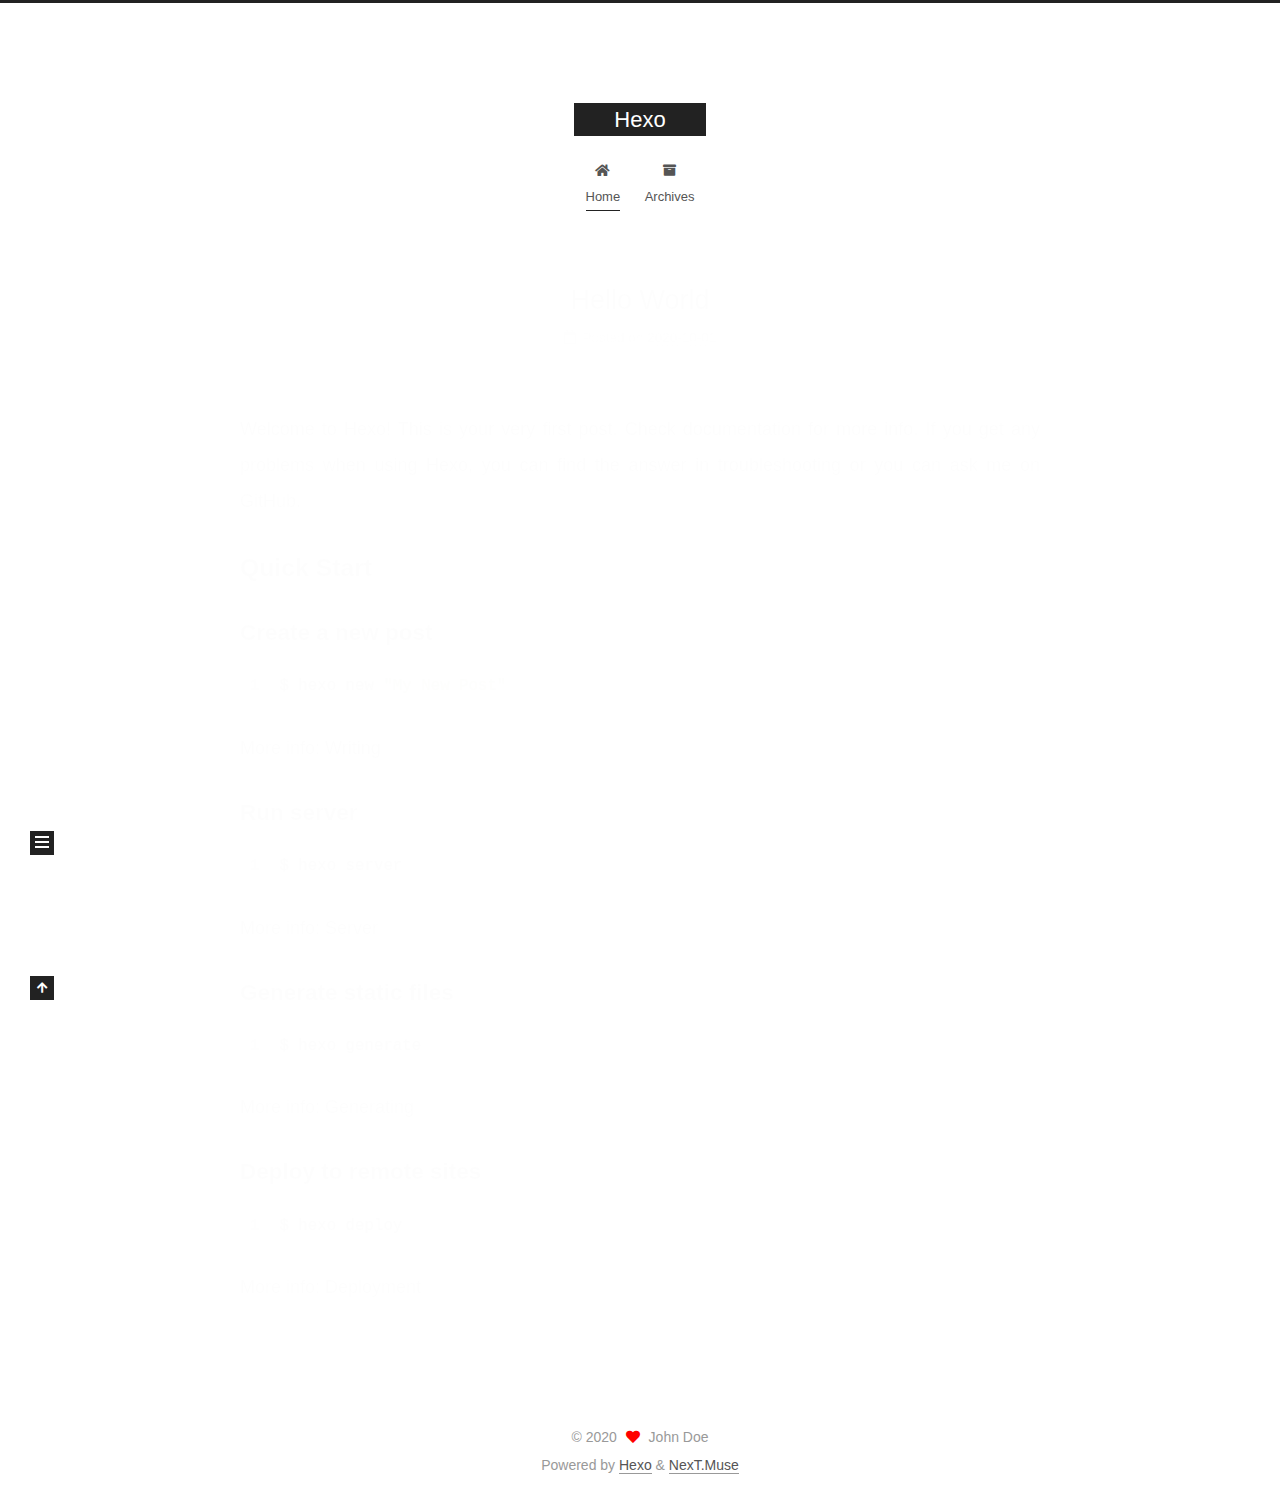
==== index.html @ bd46e2fd "Site updated: 2020-10-02 16:10:45" ====
<!DOCTYPE html>
<html lang="en">
<head>
  <meta charset="UTF-8">
<meta name="viewport" content="width=device-width, initial-scale=1, maximum-scale=2">
<meta name="theme-color" content="#222">
<meta name="generator" content="Hexo 5.2.0">
  <link rel="apple-touch-icon" sizes="180x180" href="/images/apple-touch-icon-next.png">
  <link rel="icon" type="image/png" sizes="32x32" href="/images/favicon-32x32-next.png">
  <link rel="icon" type="image/png" sizes="16x16" href="/images/favicon-16x16-next.png">
  <link rel="mask-icon" href="/images/logo.svg" color="#222">

<link rel="stylesheet" href="/css/main.css">


<link rel="stylesheet" href="/lib/font-awesome/css/all.min.css">

<script id="hexo-configurations">
    var NexT = window.NexT || {};
    var CONFIG = {"hostname":"example.com","root":"/","scheme":"Muse","version":"7.8.0","exturl":false,"sidebar":{"position":"left","display":"post","padding":18,"offset":12,"onmobile":false},"copycode":{"enable":false,"show_result":false,"style":null},"back2top":{"enable":true,"sidebar":false,"scrollpercent":false},"bookmark":{"enable":false,"color":"#222","save":"auto"},"fancybox":false,"mediumzoom":false,"lazyload":false,"pangu":false,"comments":{"style":"tabs","active":null,"storage":true,"lazyload":false,"nav":null},"algolia":{"hits":{"per_page":10},"labels":{"input_placeholder":"Search for Posts","hits_empty":"We didn't find any results for the search: ${query}","hits_stats":"${hits} results found in ${time} ms"}},"localsearch":{"enable":false,"trigger":"auto","top_n_per_article":1,"unescape":false,"preload":false},"motion":{"enable":true,"async":false,"transition":{"post_block":"fadeIn","post_header":"slideDownIn","post_body":"slideDownIn","coll_header":"slideLeftIn","sidebar":"slideUpIn"}}};
  </script>

  <meta property="og:type" content="website">
<meta property="og:title" content="Hexo">
<meta property="og:url" content="http://example.com/index.html">
<meta property="og:site_name" content="Hexo">
<meta property="og:locale" content="en_US">
<meta property="article:author" content="John Doe">
<meta name="twitter:card" content="summary">

<link rel="canonical" href="http://example.com/">


<script id="page-configurations">
  // https://hexo.io/docs/variables.html
  CONFIG.page = {
    sidebar: "",
    isHome : true,
    isPost : false,
    lang   : 'en'
  };
</script>

  <title>Hexo</title>
  






  <noscript>
  <style>
  .use-motion .brand,
  .use-motion .menu-item,
  .sidebar-inner,
  .use-motion .post-block,
  .use-motion .pagination,
  .use-motion .comments,
  .use-motion .post-header,
  .use-motion .post-body,
  .use-motion .collection-header { opacity: initial; }

  .use-motion .site-title,
  .use-motion .site-subtitle {
    opacity: initial;
    top: initial;
  }

  .use-motion .logo-line-before i { left: initial; }
  .use-motion .logo-line-after i { right: initial; }
  </style>
</noscript>

</head>

<body itemscope itemtype="http://schema.org/WebPage">
  <div class="container use-motion">
    <div class="headband"></div>

    <header class="header" itemscope itemtype="http://schema.org/WPHeader">
      <div class="header-inner"><div class="site-brand-container">
  <div class="site-nav-toggle">
    <div class="toggle" aria-label="Toggle navigation bar">
      <span class="toggle-line toggle-line-first"></span>
      <span class="toggle-line toggle-line-middle"></span>
      <span class="toggle-line toggle-line-last"></span>
    </div>
  </div>

  <div class="site-meta">

    <a href="/" class="brand" rel="start">
      <span class="logo-line-before"><i></i></span>
      <h1 class="site-title">Hexo</h1>
      <span class="logo-line-after"><i></i></span>
    </a>
  </div>

  <div class="site-nav-right">
    <div class="toggle popup-trigger">
    </div>
  </div>
</div>




<nav class="site-nav">
  <ul id="menu" class="main-menu menu">
        <li class="menu-item menu-item-home">

    <a href="/" rel="section"><i class="fa fa-home fa-fw"></i>Home</a>

  </li>
        <li class="menu-item menu-item-archives">

    <a href="/archives/" rel="section"><i class="fa fa-archive fa-fw"></i>Archives</a>

  </li>
  </ul>
</nav>




</div>
    </header>

    
  <div class="back-to-top">
    <i class="fa fa-arrow-up"></i>
    <span>0%</span>
  </div>


    <main class="main">
      <div class="main-inner">
        <div class="content-wrap">
          

          <div class="content index posts-expand">
            
      
  
  
  <article itemscope itemtype="http://schema.org/Article" class="post-block" lang="en">
    <link itemprop="mainEntityOfPage" href="http://example.com/2020/10/01/hello-world/">

    <span hidden itemprop="author" itemscope itemtype="http://schema.org/Person">
      <meta itemprop="image" content="/images/avatar.gif">
      <meta itemprop="name" content="John Doe">
      <meta itemprop="description" content="">
    </span>

    <span hidden itemprop="publisher" itemscope itemtype="http://schema.org/Organization">
      <meta itemprop="name" content="Hexo">
    </span>
      <header class="post-header">
        <h2 class="post-title" itemprop="name headline">
          
            <a href="/2020/10/01/hello-world/" class="post-title-link" itemprop="url">Hello World</a>
        </h2>

        <div class="post-meta">
            <span class="post-meta-item">
              <span class="post-meta-item-icon">
                <i class="far fa-calendar"></i>
              </span>
              <span class="post-meta-item-text">Posted on</span>

              <time title="Created: 2020-10-01 21:48:28" itemprop="dateCreated datePublished" datetime="2020-10-01T21:48:28+08:00">2020-10-01</time>
            </span>

          

        </div>
      </header>

    
    
    
    <div class="post-body" itemprop="articleBody">

      
          <p>Welcome to <a target="_blank" rel="noopener" href="https://hexo.io/">Hexo</a>! This is your very first post. Check <a target="_blank" rel="noopener" href="https://hexo.io/docs/">documentation</a> for more info. If you get any problems when using Hexo, you can find the answer in <a target="_blank" rel="noopener" href="https://hexo.io/docs/troubleshooting.html">troubleshooting</a> or you can ask me on <a target="_blank" rel="noopener" href="https://github.com/hexojs/hexo/issues">GitHub</a>.</p>
<h2 id="Quick-Start"><a href="#Quick-Start" class="headerlink" title="Quick Start"></a>Quick Start</h2><h3 id="Create-a-new-post"><a href="#Create-a-new-post" class="headerlink" title="Create a new post"></a>Create a new post</h3><figure class="highlight bash"><table><tr><td class="gutter"><pre><span class="line">1</span><br></pre></td><td class="code"><pre><span class="line">$ hexo new <span class="string">&quot;My New Post&quot;</span></span><br></pre></td></tr></table></figure>

<p>More info: <a target="_blank" rel="noopener" href="https://hexo.io/docs/writing.html">Writing</a></p>
<h3 id="Run-server"><a href="#Run-server" class="headerlink" title="Run server"></a>Run server</h3><figure class="highlight bash"><table><tr><td class="gutter"><pre><span class="line">1</span><br></pre></td><td class="code"><pre><span class="line">$ hexo server</span><br></pre></td></tr></table></figure>

<p>More info: <a target="_blank" rel="noopener" href="https://hexo.io/docs/server.html">Server</a></p>
<h3 id="Generate-static-files"><a href="#Generate-static-files" class="headerlink" title="Generate static files"></a>Generate static files</h3><figure class="highlight bash"><table><tr><td class="gutter"><pre><span class="line">1</span><br></pre></td><td class="code"><pre><span class="line">$ hexo generate</span><br></pre></td></tr></table></figure>

<p>More info: <a target="_blank" rel="noopener" href="https://hexo.io/docs/generating.html">Generating</a></p>
<h3 id="Deploy-to-remote-sites"><a href="#Deploy-to-remote-sites" class="headerlink" title="Deploy to remote sites"></a>Deploy to remote sites</h3><figure class="highlight bash"><table><tr><td class="gutter"><pre><span class="line">1</span><br></pre></td><td class="code"><pre><span class="line">$ hexo deploy</span><br></pre></td></tr></table></figure>

<p>More info: <a target="_blank" rel="noopener" href="https://hexo.io/docs/one-command-deployment.html">Deployment</a></p>

      
    </div>

    
    
    
      <footer class="post-footer">
        <div class="post-eof"></div>
      </footer>
  </article>
  
  
  


  



          </div>
          

<script>
  window.addEventListener('tabs:register', () => {
    let { activeClass } = CONFIG.comments;
    if (CONFIG.comments.storage) {
      activeClass = localStorage.getItem('comments_active') || activeClass;
    }
    if (activeClass) {
      let activeTab = document.querySelector(`a[href="#comment-${activeClass}"]`);
      if (activeTab) {
        activeTab.click();
      }
    }
  });
  if (CONFIG.comments.storage) {
    window.addEventListener('tabs:click', event => {
      if (!event.target.matches('.tabs-comment .tab-content .tab-pane')) return;
      let commentClass = event.target.classList[1];
      localStorage.setItem('comments_active', commentClass);
    });
  }
</script>

        </div>
          
  
  <div class="toggle sidebar-toggle">
    <span class="toggle-line toggle-line-first"></span>
    <span class="toggle-line toggle-line-middle"></span>
    <span class="toggle-line toggle-line-last"></span>
  </div>

  <aside class="sidebar">
    <div class="sidebar-inner">

      <ul class="sidebar-nav motion-element">
        <li class="sidebar-nav-toc">
          Table of Contents
        </li>
        <li class="sidebar-nav-overview">
          Overview
        </li>
      </ul>

      <!--noindex-->
      <div class="post-toc-wrap sidebar-panel">
      </div>
      <!--/noindex-->

      <div class="site-overview-wrap sidebar-panel">
        <div class="site-author motion-element" itemprop="author" itemscope itemtype="http://schema.org/Person">
  <p class="site-author-name" itemprop="name">John Doe</p>
  <div class="site-description" itemprop="description"></div>
</div>
<div class="site-state-wrap motion-element">
  <nav class="site-state">
      <div class="site-state-item site-state-posts">
          <a href="/archives/">
        
          <span class="site-state-item-count">1</span>
          <span class="site-state-item-name">posts</span>
        </a>
      </div>
  </nav>
</div>



      </div>

    </div>
  </aside>
  <div id="sidebar-dimmer"></div>


      </div>
    </main>

    <footer class="footer">
      <div class="footer-inner">
        

        

<div class="copyright">
  
  &copy; 
  <span itemprop="copyrightYear">2020</span>
  <span class="with-love">
    <i class="fa fa-heart"></i>
  </span>
  <span class="author" itemprop="copyrightHolder">John Doe</span>
</div>
  <div class="powered-by">Powered by <a href="https://hexo.io/" class="theme-link" rel="noopener" target="_blank">Hexo</a> & <a href="https://muse.theme-next.org/" class="theme-link" rel="noopener" target="_blank">NexT.Muse</a>
  </div>

        








      </div>
    </footer>
  </div>

  
  <script src="/lib/anime.min.js"></script>
  <script src="/lib/velocity/velocity.min.js"></script>
  <script src="/lib/velocity/velocity.ui.min.js"></script>

<script src="/js/utils.js"></script>

<script src="/js/motion.js"></script>


<script src="/js/schemes/muse.js"></script>


<script src="/js/next-boot.js"></script>




  















  

  

</body>
</html>
---- css/main.css ----
:root {
  --body-bg-color: #fff;
  --content-bg-color: #fff;
  --card-bg-color: #f5f5f5;
  --text-color: #555;
  --blockquote-color: #666;
  --link-color: #555;
  --link-hover-color: #222;
  --brand-color: #fff;
  --brand-hover-color: #fff;
  --table-row-odd-bg-color: #f9f9f9;
  --table-row-hover-bg-color: #f5f5f5;
  --menu-item-bg-color: #f5f5f5;
  --btn-default-bg: #222;
  --btn-default-color: #fff;
  --btn-default-border-color: #222;
  --btn-default-hover-bg: #fff;
  --btn-default-hover-color: #222;
  --btn-default-hover-border-color: #222;
}
html {
  line-height: 1.15; /* 1 */
  -webkit-text-size-adjust: 100%; /* 2 */
}
body {
  margin: 0;
}
main {
  display: block;
}
h1 {
  font-size: 2em;
  margin: 0.67em 0;
}
hr {
  box-sizing: content-box; /* 1 */
  height: 0; /* 1 */
  overflow: visible; /* 2 */
}
pre {
  font-family: monospace, monospace; /* 1 */
  font-size: 1em; /* 2 */
}
a {
  background: transparent;
}
abbr[title] {
  border-bottom: none; /* 1 */
  text-decoration: underline; /* 2 */
  text-decoration: underline dotted; /* 2 */
}
b,
strong {
  font-weight: bolder;
}
code,
kbd,
samp {
  font-family: monospace, monospace; /* 1 */
  font-size: 1em; /* 2 */
}
small {
  font-size: 80%;
}
sub,
sup {
  font-size: 75%;
  line-height: 0;
  position: relative;
  vertical-align: baseline;
}
sub {
  bottom: -0.25em;
}
sup {
  top: -0.5em;
}
img {
  border-style: none;
}
button,
input,
optgroup,
select,
textarea {
  font-family: inherit; /* 1 */
  font-size: 100%; /* 1 */
  line-height: 1.15; /* 1 */
  margin: 0; /* 2 */
}
button,
input {
/* 1 */
  overflow: visible;
}
button,
select {
/* 1 */
  text-transform: none;
}
button,
[type='button'],
[type='reset'],
[type='submit'] {
  -webkit-appearance: button;
}
button::-moz-focus-inner,
[type='button']::-moz-focus-inner,
[type='reset']::-moz-focus-inner,
[type='submit']::-moz-focus-inner {
  border-style: none;
  padding: 0;
}
button:-moz-focusring,
[type='button']:-moz-focusring,
[type='reset']:-moz-focusring,
[type='submit']:-moz-focusring {
  outline: 1px dotted ButtonText;
}
fieldset {
  padding: 0.35em 0.75em 0.625em;
}
legend {
  box-sizing: border-box; /* 1 */
  color: inherit; /* 2 */
  display: table; /* 1 */
  max-width: 100%; /* 1 */
  padding: 0; /* 3 */
  white-space: normal; /* 1 */
}
progress {
  vertical-align: baseline;
}
textarea {
  overflow: auto;
}
[type='checkbox'],
[type='radio'] {
  box-sizing: border-box; /* 1 */
  padding: 0; /* 2 */
}
[type='number']::-webkit-inner-spin-button,
[type='number']::-webkit-outer-spin-button {
  height: auto;
}
[type='search'] {
  outline-offset: -2px; /* 2 */
  -webkit-appearance: textfield; /* 1 */
}
[type='search']::-webkit-search-decoration {
  -webkit-appearance: none;
}
::-webkit-file-upload-button {
  font: inherit; /* 2 */
  -webkit-appearance: button; /* 1 */
}
details {
  display: block;
}
summary {
  display: list-item;
}
template {
  display: none;
}
[hidden] {
  display: none;
}
::selection {
  background: #262a30;
  color: #eee;
}
html,
body {
  height: 100%;
}
body {
  background: var(--body-bg-color);
  color: var(--text-color);
  font-family: 'Lato', "PingFang SC", "Microsoft YaHei", sans-serif;
  font-size: 1em;
  line-height: 2;
}
@media (max-width: 991px) {
  body {
    padding-left: 0 !important;
    padding-right: 0 !important;
  }
}
h1,
h2,
h3,
h4,
h5,
h6 {
  font-family: 'Lato', "PingFang SC", "Microsoft YaHei", sans-serif;
  font-weight: bold;
  line-height: 1.5;
  margin: 20px 0 15px;
}
h1 {
  font-size: 1.5em;
}
h2 {
  font-size: 1.375em;
}
h3 {
  font-size: 1.25em;
}
h4 {
  font-size: 1.125em;
}
h5 {
  font-size: 1em;
}
h6 {
  font-size: 0.875em;
}
p {
  margin: 0 0 20px 0;
}
a,
span.exturl {
  border-bottom: 1px solid #999;
  color: var(--link-color);
  outline: 0;
  text-decoration: none;
  overflow-wrap: break-word;
  word-wrap: break-word;
  cursor: pointer;
}
a:hover,
span.exturl:hover {
  border-bottom-color: var(--link-hover-color);
  color: var(--link-hover-color);
}
iframe,
img,
video {
  display: block;
  margin-left: auto;
  margin-right: auto;
  max-width: 100%;
}
hr {
  background-image: repeating-linear-gradient(-45deg, #ddd, #ddd 4px, transparent 4px, transparent 8px);
  border: 0;
  height: 3px;
  margin: 40px 0;
}
blockquote {
  border-left: 4px solid #ddd;
  color: var(--blockquote-color);
  margin: 0;
  padding: 0 15px;
}
blockquote cite::before {
  content: '-';
  padding: 0 5px;
}
dt {
  font-weight: bold;
}
dd {
  margin: 0;
  padding: 0;
}
kbd {
  background-color: #f5f5f5;
  background-image: linear-gradient(#eee, #fff, #eee);
  border: 1px solid #ccc;
  border-radius: 0.2em;
  box-shadow: 0.1em 0.1em 0.2em rgba(0,0,0,0.1);
  color: #555;
  font-family: inherit;
  padding: 0.1em 0.3em;
  white-space: nowrap;
}
.table-container {
  overflow: auto;
}
table {
  border-collapse: collapse;
  border-spacing: 0;
  font-size: 0.875em;
  margin: 0 0 20px 0;
  width: 100%;
}
tbody tr:nth-of-type(odd) {
  background: var(--table-row-odd-bg-color);
}
tbody tr:hover {
  background: var(--table-row-hover-bg-color);
}
caption,
th,
td {
  font-weight: normal;
  padding: 8px;
  vertical-align: middle;
}
th,
td {
  border: 1px solid #ddd;
  border-bottom: 3px solid #ddd;
}
th {
  font-weight: 700;
  padding-bottom: 10px;
}
td {
  border-bottom-width: 1px;
}
.btn {
  background: var(--btn-default-bg);
  border: 2px solid var(--btn-default-border-color);
  border-radius: 0;
  color: var(--btn-default-color);
  display: inline-block;
  font-size: 0.875em;
  line-height: 2;
  padding: 0 20px;
  text-decoration: none;
  transition-property: background-color;
  transition-delay: 0s;
  transition-duration: 0.2s;
  transition-timing-function: ease-in-out;
}
.btn:hover {
  background: var(--btn-default-hover-bg);
  border-color: var(--btn-default-hover-border-color);
  color: var(--btn-default-hover-color);
}
.btn + .btn {
  margin: 0 0 8px 8px;
}
.btn .fa-fw {
  text-align: left;
  width: 1.285714285714286em;
}
.toggle {
  line-height: 0;
}
.toggle .toggle-line {
  background: #fff;
  display: inline-block;
  height: 2px;
  left: 0;
  position: relative;
  top: 0;
  transition: all 0.4s;
  vertical-align: top;
  width: 100%;
}
.toggle .toggle-line:not(:first-child) {
  margin-top: 3px;
}
.toggle.toggle-arrow .toggle-line-first {
  left: 50%;
  top: 2px;
  transform: rotate(45deg);
  width: 50%;
}
.toggle.toggle-arrow .toggle-line-middle {
  left: 2px;
  width: 90%;
}
.toggle.toggle-arrow .toggle-line-last {
  left: 50%;
  top: -2px;
  transform: rotate(-45deg);
  width: 50%;
}
.toggle.toggle-close .toggle-line-first {
  transform: rotate(-45deg);
  top: 5px;
}
.toggle.toggle-close .toggle-line-middle {
  opacity: 0;
}
.toggle.toggle-close .toggle-line-last {
  transform: rotate(45deg);
  top: -5px;
}
.highlight,
pre {
  background: #f7f7f7;
  color: #4d4d4c;
  line-height: 1.6;
  margin: 0 auto 20px;
}
pre,
code {
  font-family: consolas, Menlo, monospace, "PingFang SC", "Microsoft YaHei";
}
code {
  background: #eee;
  border-radius: 3px;
  color: #555;
  padding: 2px 4px;
  overflow-wrap: break-word;
  word-wrap: break-word;
}
.highlight *::selection {
  background: #d6d6d6;
}
.highlight pre {
  border: 0;
  margin: 0;
  padding: 10px 0;
}
.highlight table {
  border: 0;
  margin: 0;
  width: auto;
}
.highlight td {
  border: 0;
  padding: 0;
}
.highlight figcaption {
  background: #eff2f3;
  color: #4d4d4c;
  display: flex;
  font-size: 0.875em;
  justify-content: space-between;
  line-height: 1.2;
  padding: 0.5em;
}
.highlight figcaption a {
  color: #4d4d4c;
}
.highlight figcaption a:hover {
  border-bottom-color: #4d4d4c;
}
.highlight .gutter {
  -moz-user-select: none;
  -ms-user-select: none;
  -webkit-user-select: none;
  user-select: none;
}
.highlight .gutter pre {
  background: #eff2f3;
  color: #869194;
  padding-left: 10px;
  padding-right: 10px;
  text-align: right;
}
.highlight .code pre {
  background: #f7f7f7;
  padding-left: 10px;
  width: 100%;
}
.gist table {
  width: auto;
}
.gist table td {
  border: 0;
}
pre {
  overflow: auto;
  padding: 10px;
}
pre code {
  background: none;
  color: #4d4d4c;
  font-size: 0.875em;
  padding: 0;
  text-shadow: none;
}
pre .deletion {
  background: #fdd;
}
pre .addition {
  background: #dfd;
}
pre .meta {
  color: #eab700;
  -moz-user-select: none;
  -ms-user-select: none;
  -webkit-user-select: none;
  user-select: none;
}
pre .comment {
  color: #8e908c;
}
pre .variable,
pre .attribute,
pre .tag,
pre .name,
pre .regexp,
pre .ruby .constant,
pre .xml .tag .title,
pre .xml .pi,
pre .xml .doctype,
pre .html .doctype,
pre .css .id,
pre .css .class,
pre .css .pseudo {
  color: #c82829;
}
pre .number,
pre .preprocessor,
pre .built_in,
pre .builtin-name,
pre .literal,
pre .params,
pre .constant,
pre .command {
  color: #f5871f;
}
pre .ruby .class .title,
pre .css .rules .attribute,
pre .string,
pre .symbol,
pre .value,
pre .inheritance,
pre .header,
pre .ruby .symbol,
pre .xml .cdata,
pre .special,
pre .formula {
  color: #718c00;
}
pre .title,
pre .css .hexcolor {
  color: #3e999f;
}
pre .function,
pre .python .decorator,
pre .python .title,
pre .ruby .function .title,
pre .ruby .title .keyword,
pre .perl .sub,
pre .javascript .title,
pre .coffeescript .title {
  color: #4271ae;
}
pre .keyword,
pre .javascript .function {
  color: #8959a8;
}
.blockquote-center {
  border-left: none;
  margin: 40px 0;
  padding: 0;
  position: relative;
  text-align: center;
}
.blockquote-center .fa {
  display: block;
  opacity: 0.6;
  position: absolute;
  width: 100%;
}
.blockquote-center .fa-quote-left {
  border-top: 1px solid #ccc;
  text-align: left;
  top: -20px;
}
.blockquote-center .fa-quote-right {
  border-bottom: 1px solid #ccc;
  text-align: right;
  bottom: -20px;
}
.blockquote-center p,
.blockquote-center div {
  text-align: center;
}
.post-body .group-picture img {
  margin: 0 auto;
  padding: 0 3px;
}
.group-picture-row {
  margin-bottom: 6px;
  overflow: hidden;
}
.group-picture-column {
  float: left;
  margin-bottom: 10px;
}
.post-body .label {
  color: #555;
  display: inline;
  padding: 0 2px;
}
.post-body .label.default {
  background: #f0f0f0;
}
.post-body .label.primary {
  background: #efe6f7;
}
.post-body .label.info {
  background: #e5f2f8;
}
.post-body .label.success {
  background: #e7f4e9;
}
.post-body .label.warning {
  background: #fcf6e1;
}
.post-body .label.danger {
  background: #fae8eb;
}
.post-body .tabs {
  margin-bottom: 20px;
}
.post-body .tabs,
.tabs-comment {
  display: block;
  padding-top: 10px;
  position: relative;
}
.post-body .tabs ul.nav-tabs,
.tabs-comment ul.nav-tabs {
  display: flex;
  flex-wrap: wrap;
  margin: 0;
  margin-bottom: -1px;
  padding: 0;
}
@media (max-width: 413px) {
  .post-body .tabs ul.nav-tabs,
  .tabs-comment ul.nav-tabs {
    display: block;
    margin-bottom: 5px;
  }
}
.post-body .tabs ul.nav-tabs li.tab,
.tabs-comment ul.nav-tabs li.tab {
  border-bottom: 1px solid #ddd;
  border-left: 1px solid transparent;
  border-right: 1px solid transparent;
  border-top: 3px solid transparent;
  flex-grow: 1;
  list-style-type: none;
  border-radius: 0 0 0 0;
}
@media (max-width: 413px) {
  .post-body .tabs ul.nav-tabs li.tab,
  .tabs-comment ul.nav-tabs li.tab {
    border-bottom: 1px solid transparent;
    border-left: 3px solid transparent;
    border-right: 1px solid transparent;
    border-top: 1px solid transparent;
  }
}
@media (max-width: 413px) {
  .post-body .tabs ul.nav-tabs li.tab,
  .tabs-comment ul.nav-tabs li.tab {
    border-radius: 0;
  }
}
.post-body .tabs ul.nav-tabs li.tab a,
.tabs-comment ul.nav-tabs li.tab a {
  border-bottom: initial;
  display: block;
  line-height: 1.8;
  outline: 0;
  padding: 0.25em 0.75em;
  text-align: center;
  transition-delay: 0s;
  transition-duration: 0.2s;
  transition-timing-function: ease-out;
}
.post-body .tabs ul.nav-tabs li.tab a i,
.tabs-comment ul.nav-tabs li.tab a i {
  width: 1.285714285714286em;
}
.post-body .tabs ul.nav-tabs li.tab.active,
.tabs-comment ul.nav-tabs li.tab.active {
  border-bottom: 1px solid transparent;
  border-left: 1px solid #ddd;
  border-right: 1px solid #ddd;
  border-top: 3px solid #fc6423;
}
@media (max-width: 413px) {
  .post-body .tabs ul.nav-tabs li.tab.active,
  .tabs-comment ul.nav-tabs li.tab.active {
    border-bottom: 1px solid #ddd;
    border-left: 3px solid #fc6423;
    border-right: 1px solid #ddd;
    border-top: 1px solid #ddd;
  }
}
.post-body .tabs ul.nav-tabs li.tab.active a,
.tabs-comment ul.nav-tabs li.tab.active a {
  color: var(--link-color);
  cursor: default;
}
.post-body .tabs .tab-content .tab-pane,
.tabs-comment .tab-content .tab-pane {
  border: 1px solid #ddd;
  border-top: 0;
  padding: 20px 20px 0 20px;
  border-radius: 0;
}
.post-body .tabs .tab-content .tab-pane:not(.active),
.tabs-comment .tab-content .tab-pane:not(.active) {
  display: none;
}
.post-body .tabs .tab-content .tab-pane.active,
.tabs-comment .tab-content .tab-pane.active {
  display: block;
}
.post-body .tabs .tab-content .tab-pane.active:nth-of-type(1),
.tabs-comment .tab-content .tab-pane.active:nth-of-type(1) {
  border-radius: 0 0 0 0;
}
@media (max-width: 413px) {
  .post-body .tabs .tab-content .tab-pane.active:nth-of-type(1),
  .tabs-comment .tab-content .tab-pane.active:nth-of-type(1) {
    border-radius: 0;
  }
}
.post-body .note {
  border-radius: 3px;
  margin-bottom: 20px;
  padding: 1em;
  position: relative;
  border: 1px solid #eee;
  border-left-width: 5px;
}
.post-body .note h2,
.post-body .note h3,
.post-body .note h4,
.post-body .note h5,
.post-body .note h6 {
  margin-top: 0;
  border-bottom: initial;
  margin-bottom: 0;
  padding-top: 0;
}
.post-body .note p:first-child,
.post-body .note ul:first-child,
.post-body .note ol:first-child,
.post-body .note table:first-child,
.post-body .note pre:first-child,
.post-body .note blockquote:first-child,
.post-body .note img:first-child {
  margin-top: 0;
}
.post-body .note p:last-child,
.post-body .note ul:last-child,
.post-body .note ol:last-child,
.post-body .note table:last-child,
.post-body .note pre:last-child,
.post-body .note blockquote:last-child,
.post-body .note img:last-child {
  margin-bottom: 0;
}
.post-body .note.default {
  border-left-color: #777;
}
.post-body .note.default h2,
.post-body .note.default h3,
.post-body .note.default h4,
.post-body .note.default h5,
.post-body .note.default h6 {
  color: #777;
}
.post-body .note.primary {
  border-left-color: #6f42c1;
}
.post-body .note.primary h2,
.post-body .note.primary h3,
.post-body .note.primary h4,
.post-body .note.primary h5,
.post-body .note.primary h6 {
  color: #6f42c1;
}
.post-body .note.info {
  border-left-color: #428bca;
}
.post-body .note.info h2,
.post-body .note.info h3,
.post-body .note.info h4,
.post-body .note.info h5,
.post-body .note.info h6 {
  color: #428bca;
}
.post-body .note.success {
  border-left-color: #5cb85c;
}
.post-body .note.success h2,
.post-body .note.success h3,
.post-body .note.success h4,
.post-body .note.success h5,
.post-body .note.success h6 {
  color: #5cb85c;
}
.post-body .note.warning {
  border-left-color: #f0ad4e;
}
.post-body .note.warning h2,
.post-body .note.warning h3,
.post-body .note.warning h4,
.post-body .note.warning h5,
.post-body .note.warning h6 {
  color: #f0ad4e;
}
.post-body .note.danger {
  border-left-color: #d9534f;
}
.post-body .note.danger h2,
.post-body .note.danger h3,
.post-body .note.danger h4,
.post-body .note.danger h5,
.post-body .note.danger h6 {
  color: #d9534f;
}
.pagination .prev,
.pagination .next,
.pagination .page-number,
.pagination .space {
  display: inline-block;
  margin: 0 10px;
  padding: 0 11px;
  position: relative;
  top: -1px;
}
@media (max-width: 767px) {
  .pagination .prev,
  .pagination .next,
  .pagination .page-number,
  .pagination .space {
    margin: 0 5px;
  }
}
.pagination {
  border-top: 1px solid #eee;
  margin: 120px 0 0;
  text-align: center;
}
.pagination .prev,
.pagination .next,
.pagination .page-number {
  border-bottom: 0;
  border-top: 1px solid #eee;
  transition-property: border-color;
  transition-delay: 0s;
  transition-duration: 0.2s;
  transition-timing-function: ease-in-out;
}
.pagination .prev:hover,
.pagination .next:hover,
.pagination .page-number:hover {
  border-top-color: #222;
}
.pagination .space {
  margin: 0;
  padding: 0;
}
.pagination .prev {
  margin-left: 0;
}
.pagination .next {
  margin-right: 0;
}
.pagination .page-number.current {
  background: #ccc;
  border-top-color: #ccc;
  color: #fff;
}
@media (max-width: 767px) {
  .pagination {
    border-top: none;
  }
  .pagination .prev,
  .pagination .next,
  .pagination .page-number {
    border-bottom: 1px solid #eee;
    border-top: 0;
    margin-bottom: 10px;
    padding: 0 10px;
  }
  .pagination .prev:hover,
  .pagination .next:hover,
  .pagination .page-number:hover {
    border-bottom-color: #222;
  }
}
.comments {
  margin-top: 60px;
  overflow: hidden;
}
.comment-button-group {
  display: flex;
  flex-wrap: wrap-reverse;
  justify-content: center;
  margin: 1em 0;
}
.comment-button-group .comment-button {
  margin: 0.1em 0.2em;
}
.comment-button-group .comment-button.active {
  background: var(--btn-default-hover-bg);
  border-color: var(--btn-default-hover-border-color);
  color: var(--btn-default-hover-color);
}
.comment-position {
  display: none;
}
.comment-position.active {
  display: block;
}
.tabs-comment {
  background: var(--content-bg-color);
  margin-top: 4em;
  padding-top: 0;
}
.tabs-comment .comments {
  border: 0;
  box-shadow: none;
  margin-top: 0;
  padding-top: 0;
}
.container {
  min-height: 100%;
  position: relative;
}
.main-inner {
  margin: 0 auto;
  width: 700px;
}
@media (min-width: 1200px) {
  .main-inner {
    width: 800px;
  }
}
@media (min-width: 1600px) {
  .main-inner {
    width: 900px;
  }
}
@media (max-width: 767px) {
  .content-wrap {
    padding: 0 20px;
  }
}
.header {
  background: transparent;
}
.header-inner {
  margin: 0 auto;
  width: 700px;
}
@media (min-width: 1200px) {
  .header-inner {
    width: 800px;
  }
}
@media (min-width: 1600px) {
  .header-inner {
    width: 900px;
  }
}
.site-brand-container {
  display: flex;
  flex-shrink: 0;
  padding: 0 10px;
}
.headband {
  background: #222;
  height: 3px;
}
.site-meta {
  flex-grow: 1;
  text-align: center;
}
@media (max-width: 767px) {
  .site-meta {
    text-align: center;
  }
}
.brand {
  border-bottom: none;
  color: var(--brand-color);
  display: inline-block;
  line-height: 1.375em;
  padding: 0 40px;
  position: relative;
}
.brand:hover {
  color: var(--brand-hover-color);
}
.site-title {
  font-family: 'Lato', "PingFang SC", "Microsoft YaHei", sans-serif;
  font-size: 1.375em;
  font-weight: normal;
  margin: 0;
}
.site-subtitle {
  color: #999;
  font-size: 0.8125em;
  margin: 10px 0;
}
.use-motion .brand {
  opacity: 0;
}
.use-motion .site-title,
.use-motion .site-subtitle,
.use-motion .custom-logo-image {
  opacity: 0;
  position: relative;
  top: -10px;
}
.site-nav-toggle,
.site-nav-right {
  display: none;
}
@media (max-width: 767px) {
  .site-nav-toggle,
  .site-nav-right {
    display: flex;
    flex-direction: column;
    justify-content: center;
  }
}
.site-nav-toggle .toggle,
.site-nav-right .toggle {
  color: var(--text-color);
  padding: 10px;
  width: 22px;
}
.site-nav-toggle .toggle .toggle-line,
.site-nav-right .toggle .toggle-line {
  background: var(--text-color);
  border-radius: 1px;
}
.site-nav {
  display: block;
}
@media (max-width: 767px) {
  .site-nav {
    clear: both;
    display: none;
  }
}
.site-nav.site-nav-on {
  display: block;
}
.menu {
  margin-top: 20px;
  padding-left: 0;
  text-align: center;
}
.menu-item {
  display: inline-block;
  list-style: none;
  margin: 0 10px;
}
@media (max-width: 767px) {
  .menu-item {
    display: block;
    margin-top: 10px;
  }
  .menu-item.menu-item-search {
    display: none;
  }
}
.menu-item a,
.menu-item span.exturl {
  border-bottom: 0;
  display: block;
  font-size: 0.8125em;
  transition-property: border-color;
  transition-delay: 0s;
  transition-duration: 0.2s;
  transition-timing-function: ease-in-out;
}
@media (hover: none) {
  .menu-item a:hover,
  .menu-item span.exturl:hover {
    border-bottom-color: transparent !important;
  }
}
.menu-item .fa,
.menu-item .fab,
.menu-item .far,
.menu-item .fas {
  margin-right: 8px;
}
.menu-item .badge {
  display: inline-block;
  font-weight: bold;
  line-height: 1;
  margin-left: 0.35em;
  margin-top: 0.35em;
  text-align: center;
  white-space: nowrap;
}
@media (max-width: 767px) {
  .menu-item .badge {
    float: right;
    margin-left: 0;
  }
}
.menu-item-active a,
.menu .menu-item a:hover,
.menu .menu-item span.exturl:hover {
  background: var(--menu-item-bg-color);
}
.use-motion .menu-item {
  opacity: 0;
}
.sidebar {
  background: #222;
  bottom: 0;
  box-shadow: inset 0 2px 6px #000;
  position: fixed;
  top: 0;
}
@media (max-width: 991px) {
  .sidebar {
    display: none;
  }
}
.sidebar-inner {
  color: #999;
  padding: 18px 10px;
  text-align: center;
}
.cc-license {
  margin-top: 10px;
  text-align: center;
}
.cc-license .cc-opacity {
  border-bottom: none;
  opacity: 0.7;
}
.cc-license .cc-opacity:hover {
  opacity: 0.9;
}
.cc-license img {
  display: inline-block;
}
.site-author-image {
  border: 2px solid #333;
  display: block;
  margin: 0 auto;
  max-width: 96px;
  padding: 2px;
}
.site-author-name {
  color: #f5f5f5;
  font-weight: normal;
  margin: 5px 0 0;
  text-align: center;
}
.site-description {
  color: #999;
  font-size: 1em;
  margin-top: 5px;
  text-align: center;
}
.links-of-author {
  margin-top: 15px;
}
.links-of-author a,
.links-of-author span.exturl {
  border-bottom-color: #555;
  display: inline-block;
  font-size: 0.8125em;
  margin-bottom: 10px;
  margin-right: 10px;
  vertical-align: middle;
}
.links-of-author a::before,
.links-of-author span.exturl::before {
  background: #ff39ff;
  border-radius: 50%;
  content: ' ';
  display: inline-block;
  height: 4px;
  margin-right: 3px;
  vertical-align: middle;
  width: 4px;
}
.sidebar-button {
  margin-top: 15px;
}
.sidebar-button a {
  border: 1px solid #fc6423;
  border-radius: 4px;
  color: #fc6423;
  display: inline-block;
  padding: 0 15px;
}
.sidebar-button a .fa,
.sidebar-button a .fab,
.sidebar-button a .far,
.sidebar-button a .fas {
  margin-right: 5px;
}
.sidebar-button a:hover {
  background: #fc6423;
  border: 1px solid #fc6423;
  color: #fff;
}
.sidebar-button a:hover .fa,
.sidebar-button a:hover .fab,
.sidebar-button a:hover .far,
.sidebar-button a:hover .fas {
  color: #fff;
}
.links-of-blogroll {
  font-size: 0.8125em;
  margin-top: 10px;
}
.links-of-blogroll-title {
  font-size: 0.875em;
  font-weight: 600;
  margin-top: 0;
}
.links-of-blogroll-list {
  list-style: none;
  margin: 0;
  padding: 0;
}
#sidebar-dimmer {
  display: none;
}
@media (max-width: 767px) {
  #sidebar-dimmer {
    background: #000;
    display: block;
    height: 100%;
    left: 100%;
    opacity: 0;
    position: fixed;
    top: 0;
    width: 100%;
    z-index: 1100;
  }
  .sidebar-active + #sidebar-dimmer {
    opacity: 0.7;
    transform: translateX(-100%);
    transition: opacity 0.5s;
  }
}
.sidebar-nav {
  margin: 0;
  padding-bottom: 20px;
  padding-left: 0;
}
.sidebar-nav li {
  border-bottom: 1px solid transparent;
  color: #666;
  cursor: pointer;
  display: inline-block;
  font-size: 0.875em;
}
.sidebar-nav li.sidebar-nav-overview {
  margin-left: 10px;
}
.sidebar-nav li:hover {
  color: #f5f5f5;
}
.sidebar-nav .sidebar-nav-active {
  border-bottom-color: #87daff;
  color: #87daff;
}
.sidebar-nav .sidebar-nav-active:hover {
  color: #87daff;
}
.sidebar-panel {
  display: none;
  overflow-x: hidden;
  overflow-y: auto;
}
.sidebar-panel-active {
  display: block;
}
.sidebar-toggle {
  background: #222;
  bottom: 45px;
  cursor: pointer;
  height: 14px;
  left: 30px;
  padding: 5px;
  position: fixed;
  width: 14px;
  z-index: 1300;
}
@media (max-width: 991px) {
  .sidebar-toggle {
    left: 20px;
    opacity: 0.8;
    display: none;
  }
}
.sidebar-toggle:hover .toggle-line {
  background: #87daff;
}
.post-toc {
  font-size: 0.875em;
}
.post-toc ol {
  list-style: none;
  margin: 0;
  padding: 0 2px 5px 10px;
  text-align: left;
}
.post-toc ol > ol {
  padding-left: 0;
}
.post-toc ol a {
  transition-property: all;
  transition-delay: 0s;
  transition-duration: 0.2s;
  transition-timing-function: ease-in-out;
}
.post-toc .nav-item {
  line-height: 1.8;
  overflow: hidden;
  text-overflow: ellipsis;
  white-space: nowrap;
}
.post-toc .nav .nav-child {
  display: none;
}
.post-toc .nav .active > .nav-child {
  display: block;
}
.post-toc .nav .active-current > .nav-child {
  display: block;
}
.post-toc .nav .active-current > .nav-child > .nav-item {
  display: block;
}
.post-toc .nav .active > a {
  border-bottom-color: #87daff;
  color: #87daff;
}
.post-toc .nav .active-current > a {
  color: #87daff;
}
.post-toc .nav .active-current > a:hover {
  color: #87daff;
}
.site-state {
  display: flex;
  justify-content: center;
  line-height: 1.4;
  margin-top: 10px;
  overflow: hidden;
  text-align: center;
  white-space: nowrap;
}
.site-state-item {
  padding: 0 15px;
}
.site-state-item:not(:first-child) {
  border-left: 1px solid #333;
}
.site-state-item a {
  border-bottom: none;
}
.site-state-item-count {
  display: block;
  font-size: 1.25em;
  font-weight: 600;
  text-align: center;
}
.site-state-item-name {
  color: inherit;
  font-size: 0.875em;
}
.footer {
  color: #999;
  font-size: 0.875em;
  padding: 20px 0;
}
.footer.footer-fixed {
  bottom: 0;
  left: 0;
  position: absolute;
  right: 0;
}
.footer-inner {
  box-sizing: border-box;
  margin: 0 auto;
  text-align: center;
  width: 700px;
}
@media (min-width: 1200px) {
  .footer-inner {
    width: 800px;
  }
}
@media (min-width: 1600px) {
  .footer-inner {
    width: 900px;
  }
}
.languages {
  display: inline-block;
  font-size: 1.125em;
  position: relative;
}
.languages .lang-select-label span {
  margin: 0 0.5em;
}
.languages .lang-select {
  height: 100%;
  left: 0;
  opacity: 0;
  position: absolute;
  top: 0;
  width: 100%;
}
.with-love {
  color: #ff0000;
  display: inline-block;
  margin: 0 5px;
}
.powered-by,
.theme-info {
  display: inline-block;
}
@-moz-keyframes iconAnimate {
  0%, 100% {
    transform: scale(1);
  }
  10%, 30% {
    transform: scale(0.9);
  }
  20%, 40%, 60%, 80% {
    transform: scale(1.1);
  }
  50%, 70% {
    transform: scale(1.1);
  }
}
@-webkit-keyframes iconAnimate {
  0%, 100% {
    transform: scale(1);
  }
  10%, 30% {
    transform: scale(0.9);
  }
  20%, 40%, 60%, 80% {
    transform: scale(1.1);
  }
  50%, 70% {
    transform: scale(1.1);
  }
}
@-o-keyframes iconAnimate {
  0%, 100% {
    transform: scale(1);
  }
  10%, 30% {
    transform: scale(0.9);
  }
  20%, 40%, 60%, 80% {
    transform: scale(1.1);
  }
  50%, 70% {
    transform: scale(1.1);
  }
}
@keyframes iconAnimate {
  0%, 100% {
    transform: scale(1);
  }
  10%, 30% {
    transform: scale(0.9);
  }
  20%, 40%, 60%, 80% {
    transform: scale(1.1);
  }
  50%, 70% {
    transform: scale(1.1);
  }
}
.back-to-top {
  font-size: 12px;
  text-align: center;
  transition-delay: 0s;
  transition-duration: 0.2s;
  transition-timing-function: ease-in-out;
}
.back-to-top {
  background: #222;
  bottom: -100px;
  box-sizing: border-box;
  color: #fff;
  cursor: pointer;
  left: 30px;
  opacity: 1;
  padding: 0 6px;
  position: fixed;
  transition-property: bottom;
  z-index: 1300;
  width: 24px;
}
.back-to-top span {
  display: none;
}
.back-to-top:hover {
  color: #87daff;
}
.back-to-top.back-to-top-on {
  bottom: 19px;
}
@media (max-width: 991px) {
  .back-to-top {
    left: 20px;
    opacity: 0.8;
  }
}
.post-body {
  font-family: 'Lato', "PingFang SC", "Microsoft YaHei", sans-serif;
  overflow-wrap: break-word;
  word-wrap: break-word;
}
@media (min-width: 1200px) {
  .post-body {
    font-size: 1.125em;
  }
}
.post-body .exturl .fa {
  font-size: 0.875em;
  margin-left: 4px;
}
.post-body .image-caption,
.post-body .figure .caption {
  color: #999;
  font-size: 0.875em;
  font-weight: bold;
  line-height: 1;
  margin: -20px auto 15px;
  text-align: center;
}
.post-sticky-flag {
  display: inline-block;
  transform: rotate(30deg);
}
.post-button {
  margin-top: 40px;
  text-align: center;
}
.use-motion .post-block,
.use-motion .pagination,
.use-motion .comments {
  opacity: 0;
}
.use-motion .post-header {
  opacity: 0;
}
.use-motion .post-body {
  opacity: 0;
}
.use-motion .collection-header {
  opacity: 0;
}
.posts-collapse {
  margin-left: 35px;
  position: relative;
}
@media (max-width: 767px) {
  .posts-collapse {
    margin-left: 0px;
    margin-right: 0px;
  }
}
.posts-collapse .collection-title {
  font-size: 1.125em;
  position: relative;
}
.posts-collapse .collection-title::before {
  background: #999;
  border: 1px solid #fff;
  border-radius: 50%;
  content: ' ';
  height: 10px;
  left: 0;
  margin-left: -6px;
  margin-top: -4px;
  position: absolute;
  top: 50%;
  width: 10px;
}
.posts-collapse .collection-year {
  font-size: 1.5em;
  font-weight: bold;
  margin: 60px 0;
  position: relative;
}
.posts-collapse .collection-year::before {
  background: #bbb;
  border-radius: 50%;
  content: ' ';
  height: 8px;
  left: 0;
  margin-left: -4px;
  margin-top: -4px;
  position: absolute;
  top: 50%;
  width: 8px;
}
.posts-collapse .collection-header {
  display: block;
  margin: 0 0 0 20px;
}
.posts-collapse .collection-header small {
  color: #bbb;
  margin-left: 5px;
}
.posts-collapse .post-header {
  border-bottom: 1px dashed #ccc;
  margin: 30px 0;
  padding-left: 15px;
  position: relative;
  transition-property: border;
  transition-delay: 0s;
  transition-duration: 0.2s;
  transition-timing-function: ease-in-out;
}
.posts-collapse .post-header::before {
  background: #bbb;
  border: 1px solid #fff;
  border-radius: 50%;
  content: ' ';
  height: 6px;
  left: 0;
  margin-left: -4px;
  position: absolute;
  top: 0.75em;
  transition-property: background;
  width: 6px;
  transition-delay: 0s;
  transition-duration: 0.2s;
  transition-timing-function: ease-in-out;
}
.posts-collapse .post-header:hover {
  border-bottom-color: #666;
}
.posts-collapse .post-header:hover::before {
  background: #222;
}
.posts-collapse .post-meta {
  display: inline;
  font-size: 0.75em;
  margin-right: 10px;
}
.posts-collapse .post-title {
  display: inline;
}
.posts-collapse .post-title a,
.posts-collapse .post-title span.exturl {
  border-bottom: none;
  color: var(--link-color);
}
.posts-collapse .post-title .fa-external-link-alt {
  font-size: 0.875em;
  margin-left: 5px;
}
.posts-collapse::before {
  background: #f5f5f5;
  content: ' ';
  height: 100%;
  left: 0;
  margin-left: -2px;
  position: absolute;
  top: 1.25em;
  width: 4px;
}
.post-eof {
  background: #ccc;
  height: 1px;
  margin: 80px auto 60px;
  text-align: center;
  width: 8%;
}
.post-block:last-of-type .post-eof {
  display: none;
}
.content {
  padding-top: 40px;
}
@media (min-width: 992px) {
  .post-body {
    text-align: justify;
  }
}
@media (max-width: 991px) {
  .post-body {
    text-align: justify;
  }
}
.post-body h1,
.post-body h2,
.post-body h3,
.post-body h4,
.post-body h5,
.post-body h6 {
  padding-top: 10px;
}
.post-body h1 .header-anchor,
.post-body h2 .header-anchor,
.post-body h3 .header-anchor,
.post-body h4 .header-anchor,
.post-body h5 .header-anchor,
.post-body h6 .header-anchor {
  border-bottom-style: none;
  color: #ccc;
  float: right;
  margin-left: 10px;
  visibility: hidden;
}
.post-body h1 .header-anchor:hover,
.post-body h2 .header-anchor:hover,
.post-body h3 .header-anchor:hover,
.post-body h4 .header-anchor:hover,
.post-body h5 .header-anchor:hover,
.post-body h6 .header-anchor:hover {
  color: inherit;
}
.post-body h1:hover .header-anchor,
.post-body h2:hover .header-anchor,
.post-body h3:hover .header-anchor,
.post-body h4:hover .header-anchor,
.post-body h5:hover .header-anchor,
.post-body h6:hover .header-anchor {
  visibility: visible;
}
.post-body iframe,
.post-body img,
.post-body video {
  margin-bottom: 20px;
}
.post-body .video-container {
  height: 0;
  margin-bottom: 20px;
  overflow: hidden;
  padding-top: 75%;
  position: relative;
  width: 100%;
}
.post-body .video-container iframe,
.post-body .video-container object,
.post-body .video-container embed {
  height: 100%;
  left: 0;
  margin: 0;
  position: absolute;
  top: 0;
  width: 100%;
}
.post-gallery {
  align-items: center;
  display: grid;
  grid-gap: 10px;
  grid-template-columns: 1fr 1fr 1fr;
  margin-bottom: 20px;
}
@media (max-width: 767px) {
  .post-gallery {
    grid-template-columns: 1fr 1fr;
  }
}
.post-gallery a {
  border: 0;
}
.post-gallery img {
  margin: 0;
}
.posts-expand .post-header {
  font-size: 1.125em;
}
.posts-expand .post-title {
  font-size: 1.5em;
  font-weight: normal;
  margin: initial;
  text-align: center;
  overflow-wrap: break-word;
  word-wrap: break-word;
}
.posts-expand .post-title-link {
  border-bottom: none;
  color: var(--link-color);
  display: inline-block;
  position: relative;
  vertical-align: top;
}
.posts-expand .post-title-link::before {
  background: var(--link-color);
  bottom: 0;
  content: '';
  height: 2px;
  left: 0;
  position: absolute;
  transform: scaleX(0);
  visibility: hidden;
  width: 100%;
  transition-delay: 0s;
  transition-duration: 0.2s;
  transition-timing-function: ease-in-out;
}
.posts-expand .post-title-link:hover::before {
  transform: scaleX(1);
  visibility: visible;
}
.posts-expand .post-title-link .fa-external-link-alt {
  font-size: 0.875em;
  margin-left: 5px;
}
.posts-expand .post-meta {
  color: #999;
  font-family: 'Lato', "PingFang SC", "Microsoft YaHei", sans-serif;
  font-size: 0.75em;
  margin: 3px 0 60px 0;
  text-align: center;
}
.posts-expand .post-meta .post-description {
  font-size: 0.875em;
  margin-top: 2px;
}
.posts-expand .post-meta time {
  border-bottom: 1px dashed #999;
  cursor: pointer;
}
.post-meta .post-meta-item + .post-meta-item::before {
  content: '|';
  margin: 0 0.5em;
}
.post-meta-divider {
  margin: 0 0.5em;
}
.post-meta-item-icon {
  margin-right: 3px;
}
@media (max-width: 991px) {
  .post-meta-item-icon {
    display: inline-block;
  }
}
@media (max-width: 991px) {
  .post-meta-item-text {
    display: none;
  }
}
.post-nav {
  border-top: 1px solid #eee;
  display: flex;
  justify-content: space-between;
  margin-top: 15px;
  padding: 10px 5px 0;
}
.post-nav-item {
  flex: 1;
}
.post-nav-item a {
  border-bottom: none;
  display: block;
  font-size: 0.875em;
  line-height: 1.6;
  position: relative;
}
.post-nav-item a:active {
  top: 2px;
}
.post-nav-item .fa {
  font-size: 0.75em;
}
.post-nav-item:first-child {
  margin-right: 15px;
}
.post-nav-item:first-child .fa {
  margin-right: 5px;
}
.post-nav-item:last-child {
  margin-left: 15px;
  text-align: right;
}
.post-nav-item:last-child .fa {
  margin-left: 5px;
}
.rtl.post-body p,
.rtl.post-body a,
.rtl.post-body h1,
.rtl.post-body h2,
.rtl.post-body h3,
.rtl.post-body h4,
.rtl.post-body h5,
.rtl.post-body h6,
.rtl.post-body li,
.rtl.post-body ul,
.rtl.post-body ol {
  direction: rtl;
  font-family: UKIJ Ekran;
}
.rtl.post-title {
  font-family: UKIJ Ekran;
}
.post-tags {
  margin-top: 40px;
  text-align: center;
}
.post-tags a {
  display: inline-block;
  font-size: 0.8125em;
}
.post-tags a:not(:last-child) {
  margin-right: 10px;
}
.post-widgets {
  border-top: 1px solid #eee;
  margin-top: 15px;
  text-align: center;
}
.wp_rating {
  height: 20px;
  line-height: 20px;
  margin-top: 10px;
  padding-top: 6px;
  text-align: center;
}
.social-like {
  display: flex;
  font-size: 0.875em;
  justify-content: center;
  text-align: center;
}
.reward-container {
  margin: 20px auto;
  padding: 10px 0;
  text-align: center;
  width: 90%;
}
.reward-container button {
  background: transparent;
  border: 1px solid #fc6423;
  border-radius: 0;
  color: #fc6423;
  cursor: pointer;
  line-height: 2;
  outline: 0;
  padding: 0 15px;
  vertical-align: text-top;
}
.reward-container button:hover {
  background: #fc6423;
  border: 1px solid transparent;
  color: #fa9366;
}
#qr {
  padding-top: 20px;
}
#qr a {
  border: 0;
}
#qr img {
  display: inline-block;
  margin: 0.8em 2em 0 2em;
  max-width: 100%;
  width: 180px;
}
#qr p {
  text-align: center;
}
.category-all-page .category-all-title {
  text-align: center;
}
.category-all-page .category-all {
  margin-top: 20px;
}
.category-all-page .category-list {
  list-style: none;
  margin: 0;
  padding: 0;
}
.category-all-page .category-list-item {
  margin: 5px 10px;
}
.category-all-page .category-list-count {
  color: #bbb;
}
.category-all-page .category-list-count::before {
  content: ' (';
  display: inline;
}
.category-all-page .category-list-count::after {
  content: ') ';
  display: inline;
}
.category-all-page .category-list-child {
  padding-left: 10px;
}
.event-list {
  padding: 0;
}
.event-list hr {
  background: #222;
  margin: 20px 0 45px 0;
}
.event-list hr::after {
  background: #222;
  color: #fff;
  content: 'NOW';
  display: inline-block;
  font-weight: bold;
  padding: 0 5px;
  text-align: right;
}
.event-list .event {
  background: #222;
  margin: 20px 0;
  min-height: 40px;
  padding: 15px 0 15px 10px;
}
.event-list .event .event-summary {
  color: #fff;
  margin: 0;
  padding-bottom: 3px;
}
.event-list .event .event-summary::before {
  animation: dot-flash 1s alternate infinite ease-in-out;
  color: #fff;
  content: '\f111';
  display: inline-block;
  font-size: 10px;
  margin-right: 25px;
  vertical-align: middle;
  font-family: 'Font Awesome 5 Free';
  font-weight: 900;
}
.event-list .event .event-relative-time {
  color: #bbb;
  display: inline-block;
  font-size: 12px;
  font-weight: normal;
  padding-left: 12px;
}
.event-list .event .event-details {
  color: #fff;
  display: block;
  line-height: 18px;
  margin-left: 56px;
  padding-bottom: 6px;
  padding-top: 3px;
  text-indent: -24px;
}
.event-list .event .event-details::before {
  color: #fff;
  display: inline-block;
  margin-right: 9px;
  text-align: center;
  text-indent: 0;
  width: 14px;
  font-family: 'Font Awesome 5 Free';
  font-weight: 900;
}
.event-list .event .event-details.event-location::before {
  content: '\f041';
}
.event-list .event .event-details.event-duration::before {
  content: '\f017';
}
.event-list .event-past {
  background: #f5f5f5;
}
.event-list .event-past .event-summary,
.event-list .event-past .event-details {
  color: #bbb;
  opacity: 0.9;
}
.event-list .event-past .event-summary::before,
.event-list .event-past .event-details::before {
  animation: none;
  color: #bbb;
}
@-moz-keyframes dot-flash {
  from {
    opacity: 1;
    transform: scale(1);
  }
  to {
    opacity: 0;
    transform: scale(0.8);
  }
}
@-webkit-keyframes dot-flash {
  from {
    opacity: 1;
    transform: scale(1);
  }
  to {
    opacity: 0;
    transform: scale(0.8);
  }
}
@-o-keyframes dot-flash {
  from {
    opacity: 1;
    transform: scale(1);
  }
  to {
    opacity: 0;
    transform: scale(0.8);
  }
}
@keyframes dot-flash {
  from {
    opacity: 1;
    transform: scale(1);
  }
  to {
    opacity: 0;
    transform: scale(0.8);
  }
}
ul.breadcrumb {
  font-size: 0.75em;
  list-style: none;
  margin: 1em 0;
  padding: 0 2em;
  text-align: center;
}
ul.breadcrumb li {
  display: inline;
}
ul.breadcrumb li + li::before {
  content: '/\00a0';
  font-weight: normal;
  padding: 0.5em;
}
ul.breadcrumb li + li:last-child {
  font-weight: bold;
}
.tag-cloud {
  text-align: center;
}
.tag-cloud a {
  display: inline-block;
  margin: 10px;
}
.tag-cloud a:hover {
  color: var(--link-hover-color) !important;
}
@media (max-width: 767px) {
  .header-inner,
  .main-inner,
  .footer-inner {
    width: auto;
  }
}
.header-inner {
  padding-top: 100px;
}
@media (max-width: 767px) {
  .header-inner {
    padding-top: 50px;
  }
}
.main-inner {
  padding-bottom: 60px;
}
.content {
  padding-top: 70px;
}
@media (max-width: 767px) {
  .content {
    padding-top: 35px;
  }
}
embed {
  display: block;
  margin: 0 auto 25px auto;
}
.custom-logo .site-meta-headline {
  text-align: center;
}
.custom-logo .site-title {
  color: #222;
  margin: 10px auto 0;
}
.custom-logo .site-title a {
  border: 0;
}
.custom-logo-image {
  background: #fff;
  margin: 0 auto;
  max-width: 150px;
  padding: 5px;
}
.brand {
  background: var(--btn-default-bg);
}
@media (max-width: 767px) {
  .site-nav {
    border-bottom: 1px solid #ddd;
    border-top: 1px solid #ddd;
    left: 0;
    margin: 0;
    padding: 0;
    width: 100%;
  }
}
@media (max-width: 767px) {
  .menu {
    text-align: left;
  }
}
.menu-item-active a,
.menu .menu-item a:hover,
.menu .menu-item span.exturl:hover {
  background: transparent;
  border-bottom: 1px solid var(--link-hover-color) !important;
}
@media (max-width: 767px) {
  .menu-item-active a,
  .menu .menu-item a:hover,
  .menu .menu-item span.exturl:hover {
    border-bottom: 1px dotted #ddd !important;
  }
}
@media (max-width: 767px) {
  .menu .menu-item {
    margin: 0 10px;
  }
}
.menu .menu-item a,
.menu .menu-item span.exturl {
  border-bottom: 1px solid transparent;
}
@media (max-width: 767px) {
  .menu .menu-item a,
  .menu .menu-item span.exturl {
    padding: 5px 10px;
  }
}
@media (min-width: 768px) {
  .menu .menu-item .fa,
  .menu .menu-item .fab,
  .menu .menu-item .far,
  .menu .menu-item .fas {
    display: block;
    line-height: 2;
    margin-right: 0;
    width: 100%;
  }
}
.menu .menu-item .badge {
  background: #eee;
  padding: 1px 4px;
}
.sub-menu {
  margin: 10px 0;
}
.sub-menu .menu-item {
  display: inline-block;
}
.sidebar {
  left: -320px;
}
.sidebar.sidebar-active {
  left: 0;
}
.sidebar {
  width: 320px;
  z-index: 1200;
  transition-delay: 0s;
  transition-duration: 0.2s;
  transition-timing-function: ease-out;
}
.sidebar a,
.sidebar span.exturl {
  border-bottom-color: #555;
  color: #999;
}
.sidebar a:hover,
.sidebar span.exturl:hover {
  border-bottom-color: #eee;
  color: #eee;
}
.links-of-blogroll-item {
  padding: 2px 10px;
}
.links-of-blogroll-item a,
.links-of-blogroll-item span.exturl {
  box-sizing: border-box;
  display: inline-block;
  max-width: 280px;
  overflow: hidden;
  text-overflow: ellipsis;
  white-space: nowrap;
}
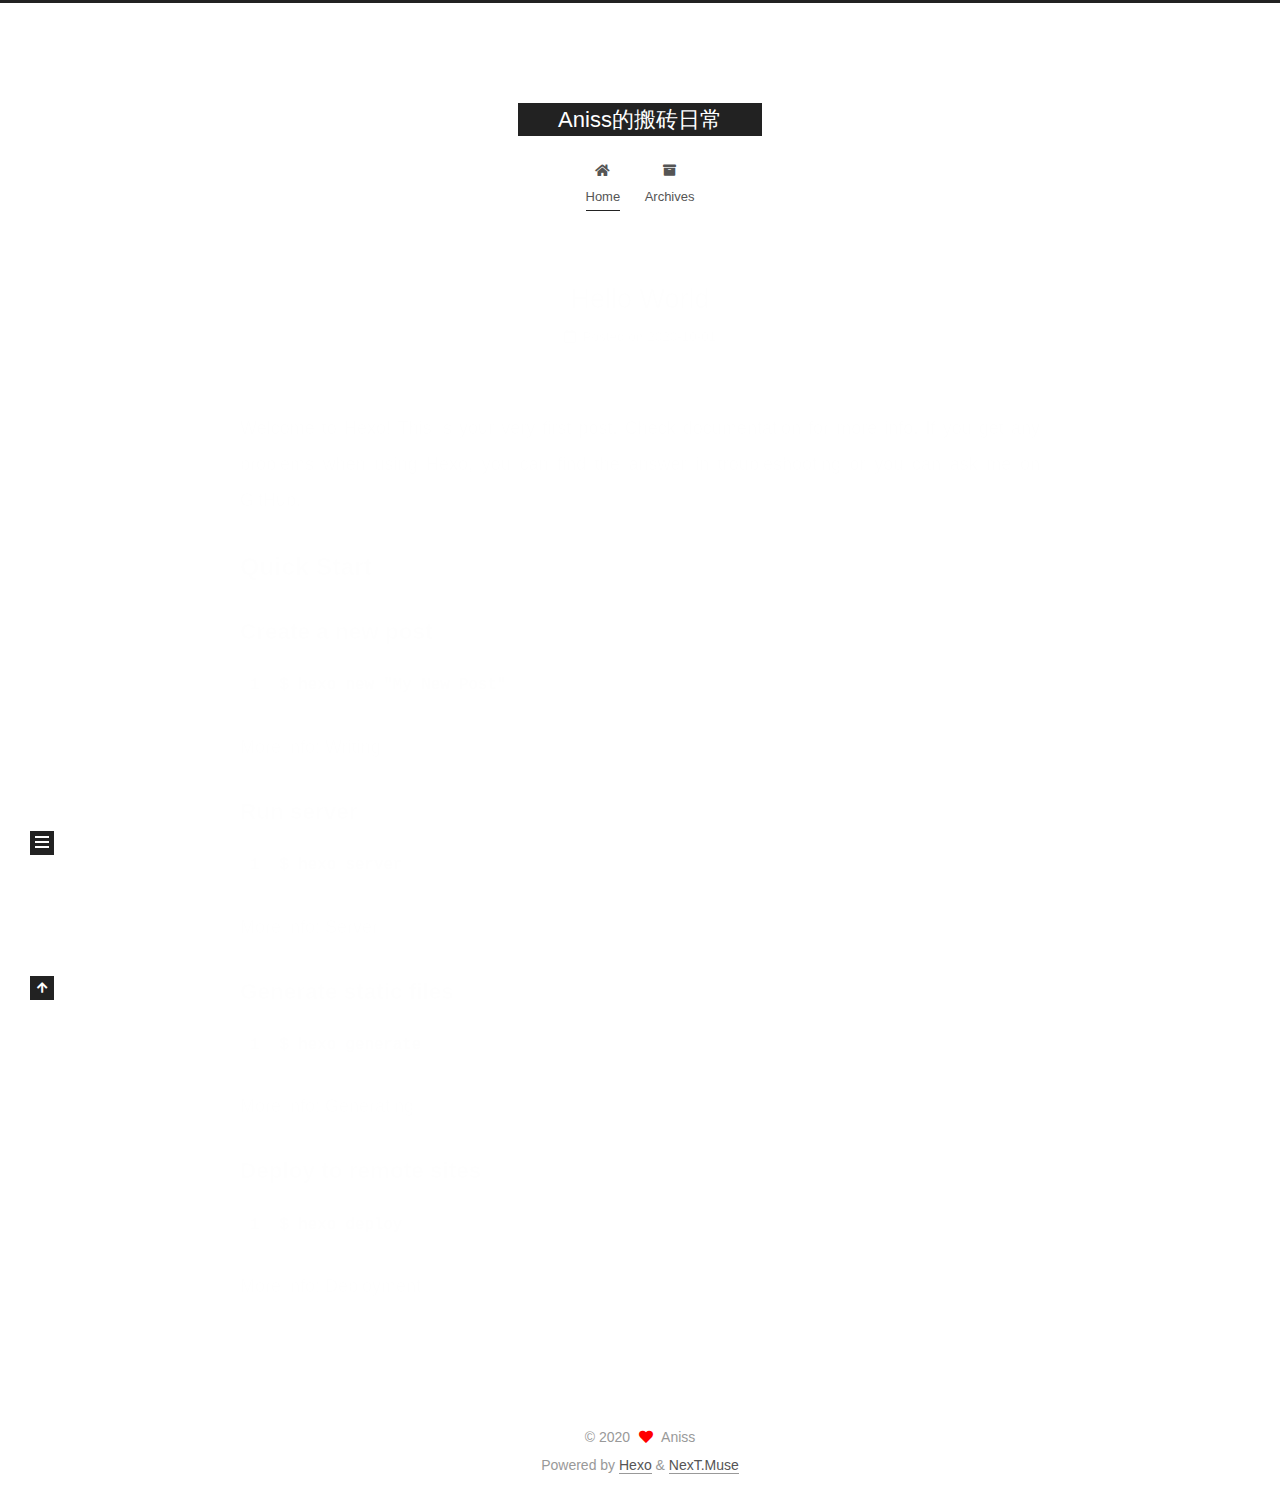
==== commit 362ddd5d: "Site updated: 2020-10-02 19:21:57" ====
--- a/index.html
+++ b/index.html
@@ -21,11 +21,11 @@
   </script>
 
   <meta property="og:type" content="website">
-<meta property="og:title" content="Hexo">
+<meta property="og:title" content="Aniss的搬砖日常">
 <meta property="og:url" content="http://example.com/index.html">
-<meta property="og:site_name" content="Hexo">
+<meta property="og:site_name" content="Aniss的搬砖日常">
 <meta property="og:locale" content="en_US">
-<meta property="article:author" content="John Doe">
+<meta property="article:author" content="Aniss">
 <meta name="twitter:card" content="summary">
 
 <link rel="canonical" href="http://example.com/">
@@ -41,7 +41,7 @@
   };
 </script>
 
-  <title>Hexo</title>
+  <title>Aniss的搬砖日常</title>
   
 
 
@@ -92,7 +92,7 @@
 
     <a href="/" class="brand" rel="start">
       <span class="logo-line-before"><i></i></span>
-      <h1 class="site-title">Hexo</h1>
+      <h1 class="site-title">Aniss的搬砖日常</h1>
       <span class="logo-line-after"><i></i></span>
     </a>
   </div>
@@ -149,12 +149,12 @@
 
     <span hidden itemprop="author" itemscope itemtype="http://schema.org/Person">
       <meta itemprop="image" content="/images/avatar.gif">
-      <meta itemprop="name" content="John Doe">
+      <meta itemprop="name" content="Aniss">
       <meta itemprop="description" content="">
     </span>
 
     <span hidden itemprop="publisher" itemscope itemtype="http://schema.org/Organization">
-      <meta itemprop="name" content="Hexo">
+      <meta itemprop="name" content="Aniss的搬砖日常">
     </span>
       <header class="post-header">
         <h2 class="post-title" itemprop="name headline">
@@ -269,7 +269,7 @@
 
       <div class="site-overview-wrap sidebar-panel">
         <div class="site-author motion-element" itemprop="author" itemscope itemtype="http://schema.org/Person">
-  <p class="site-author-name" itemprop="name">John Doe</p>
+  <p class="site-author-name" itemprop="name">Aniss</p>
   <div class="site-description" itemprop="description"></div>
 </div>
 <div class="site-state-wrap motion-element">
@@ -309,7 +309,7 @@
   <span class="with-love">
     <i class="fa fa-heart"></i>
   </span>
-  <span class="author" itemprop="copyrightHolder">John Doe</span>
+  <span class="author" itemprop="copyrightHolder">Aniss</span>
 </div>
   <div class="powered-by">Powered by <a href="https://hexo.io/" class="theme-link" rel="noopener" target="_blank">Hexo</a> & <a href="https://muse.theme-next.org/" class="theme-link" rel="noopener" target="_blank">NexT.Muse</a>
   </div>
--- a/css/main.css
+++ b/css/main.css
@@ -1168,7 +1168,7 @@
 }
 .links-of-author a::before,
 .links-of-author span.exturl::before {
-  background: #ff39ff;
+  background: #39ffd0;
   border-radius: 50%;
   content: ' ';
   display: inline-block;
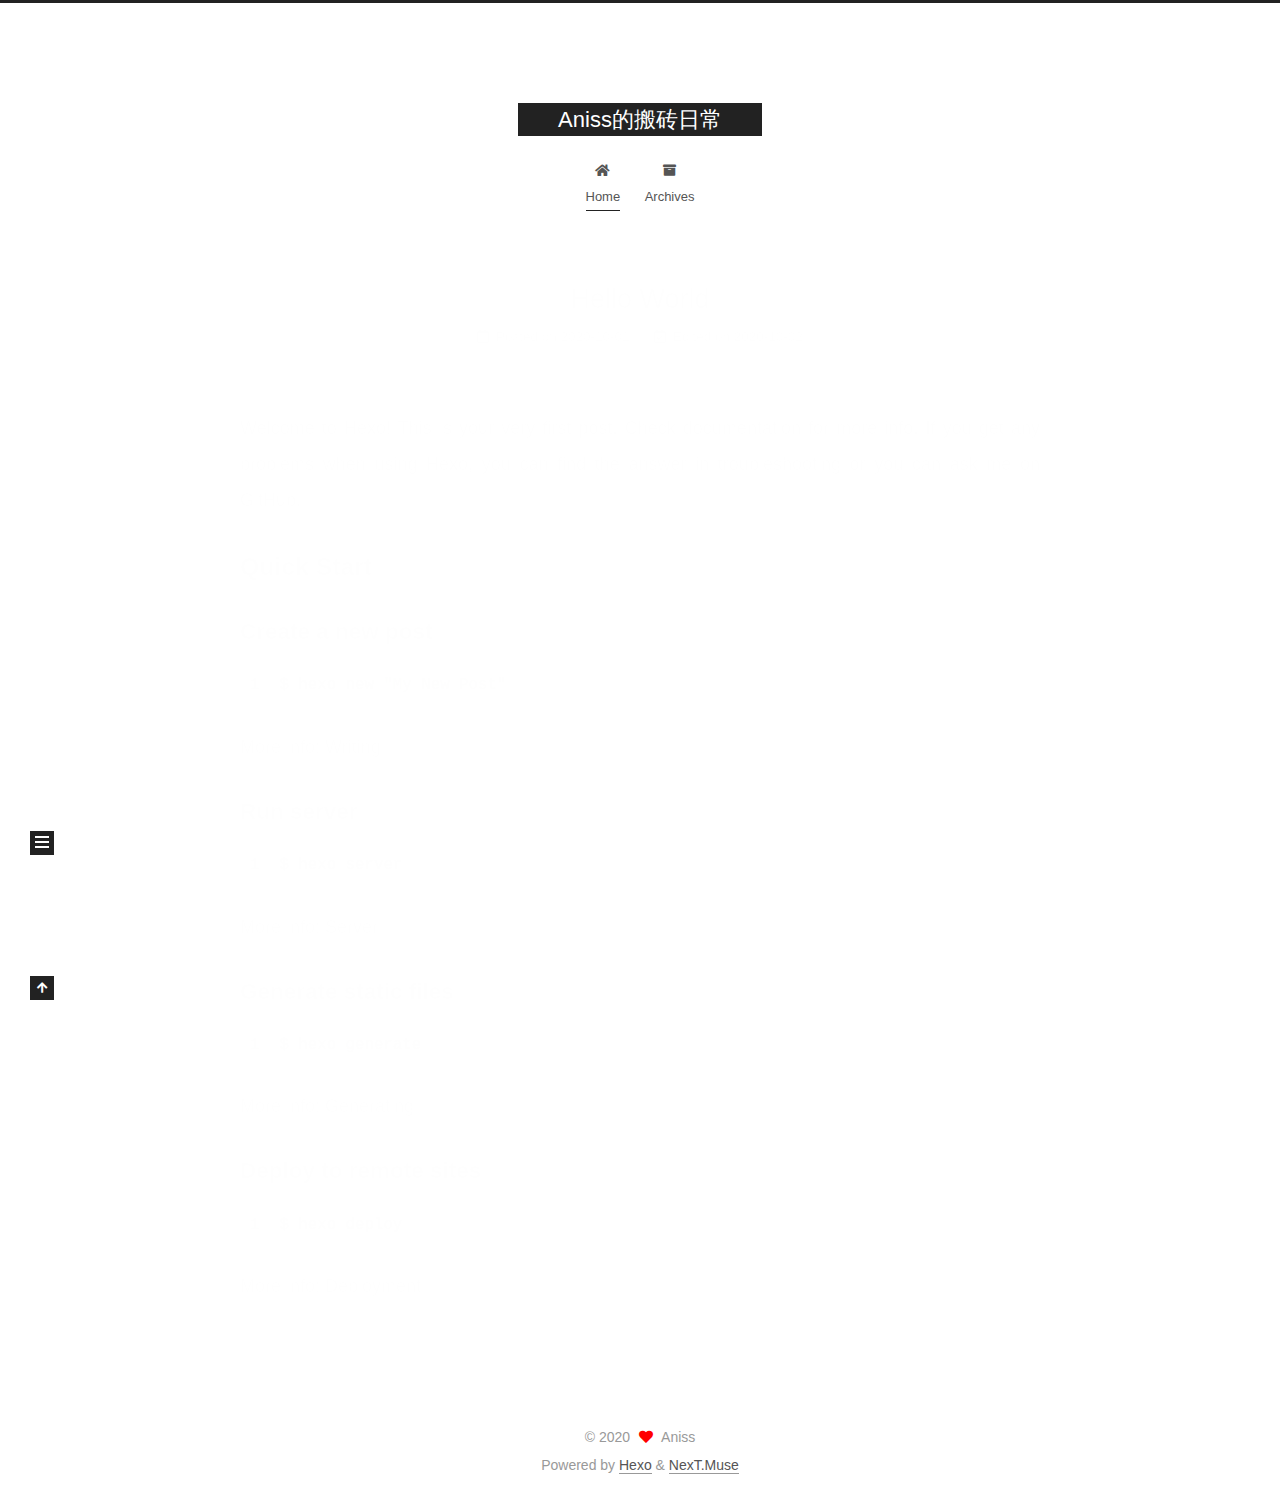
==== commit baa2948a: "Site updated: 2020-10-02 22:58:34" ====
--- a/index.html
+++ b/index.html
@@ -171,6 +171,13 @@
 
               <time title="Created: 2020-10-01 21:48:28" itemprop="dateCreated datePublished" datetime="2020-10-01T21:48:28+08:00">2020-10-01</time>
             </span>
+              <span class="post-meta-item">
+                <span class="post-meta-item-icon">
+                  <i class="far fa-calendar-check"></i>
+                </span>
+                <span class="post-meta-item-text">Edited on</span>
+                <time title="Modified: 2020-10-02 22:57:29" itemprop="dateModified" datetime="2020-10-02T22:57:29+08:00">2020-10-02</time>
+              </span>
 
           
 
--- a/css/main.css
+++ b/css/main.css
@@ -1168,7 +1168,7 @@
 }
 .links-of-author a::before,
 .links-of-author span.exturl::before {
-  background: #39ffd0;
+  background: #372e32;
   border-radius: 50%;
   content: ' ';
   display: inline-block;
